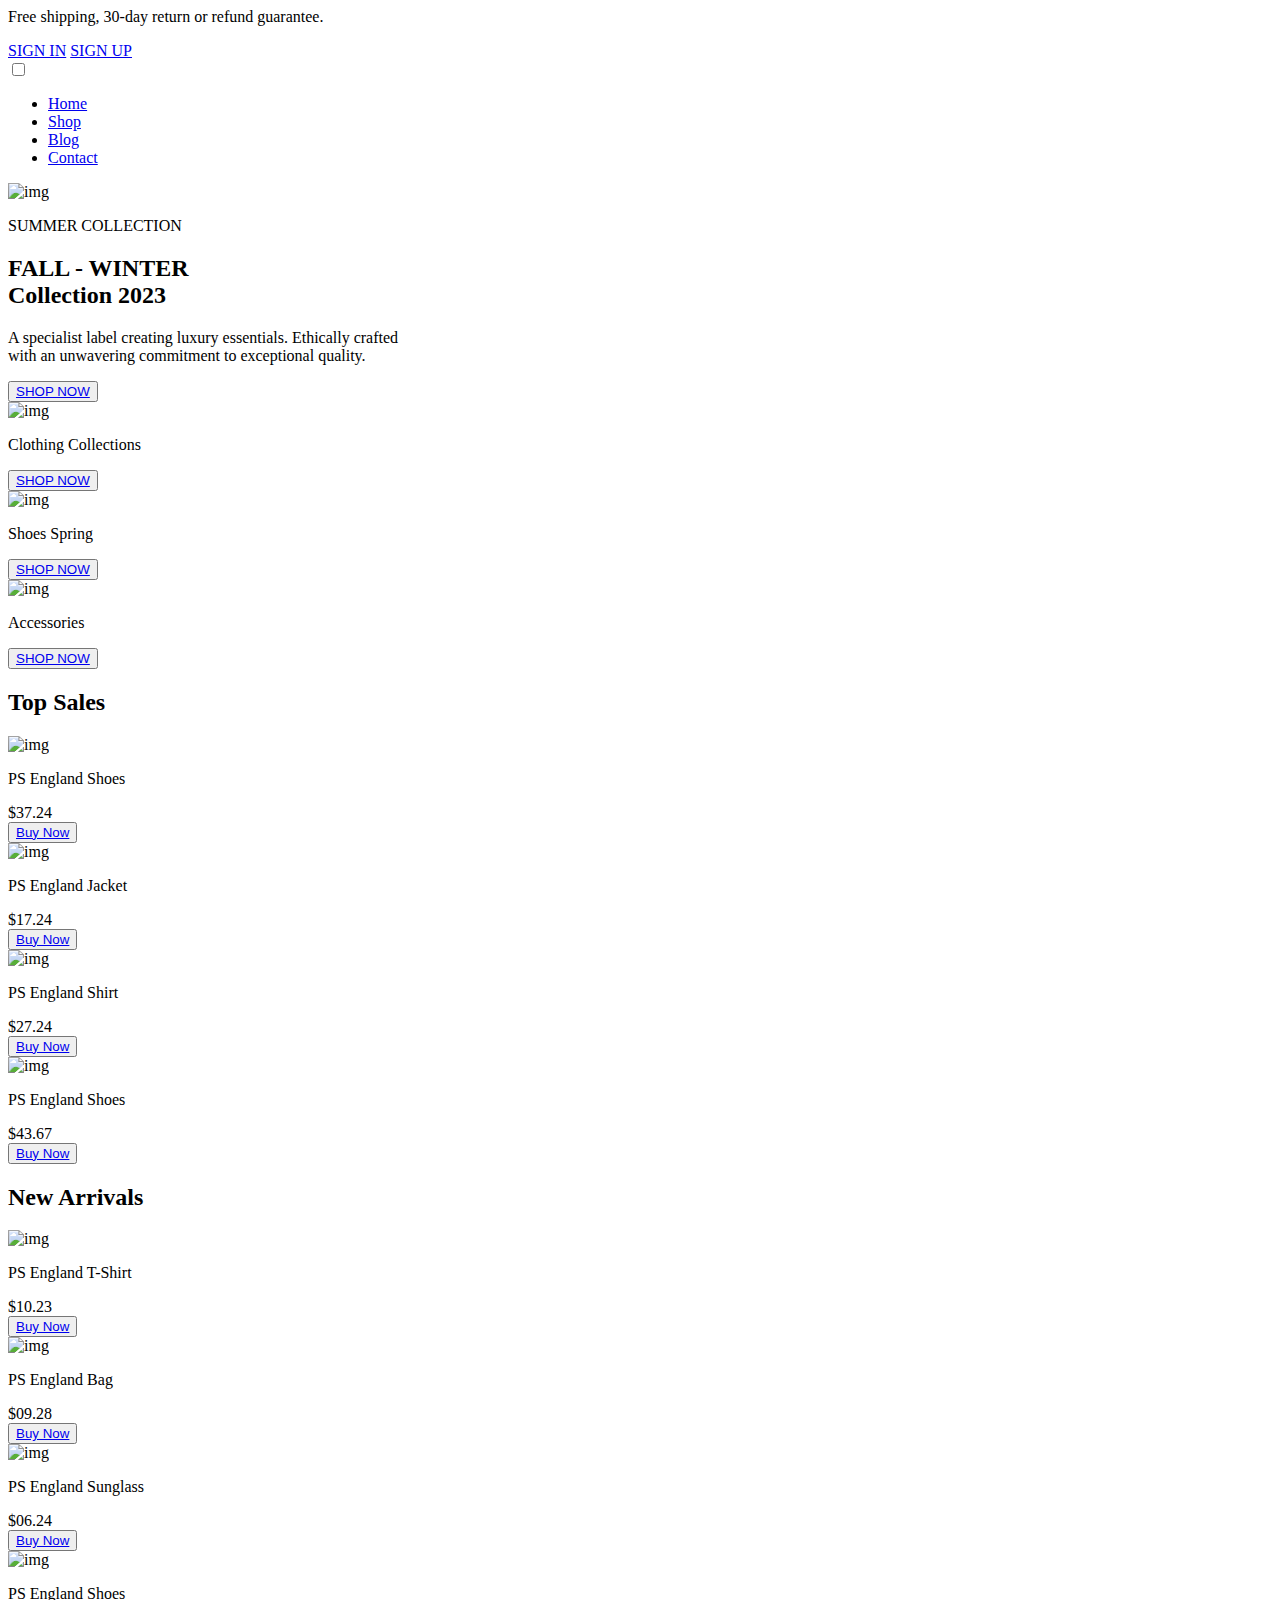
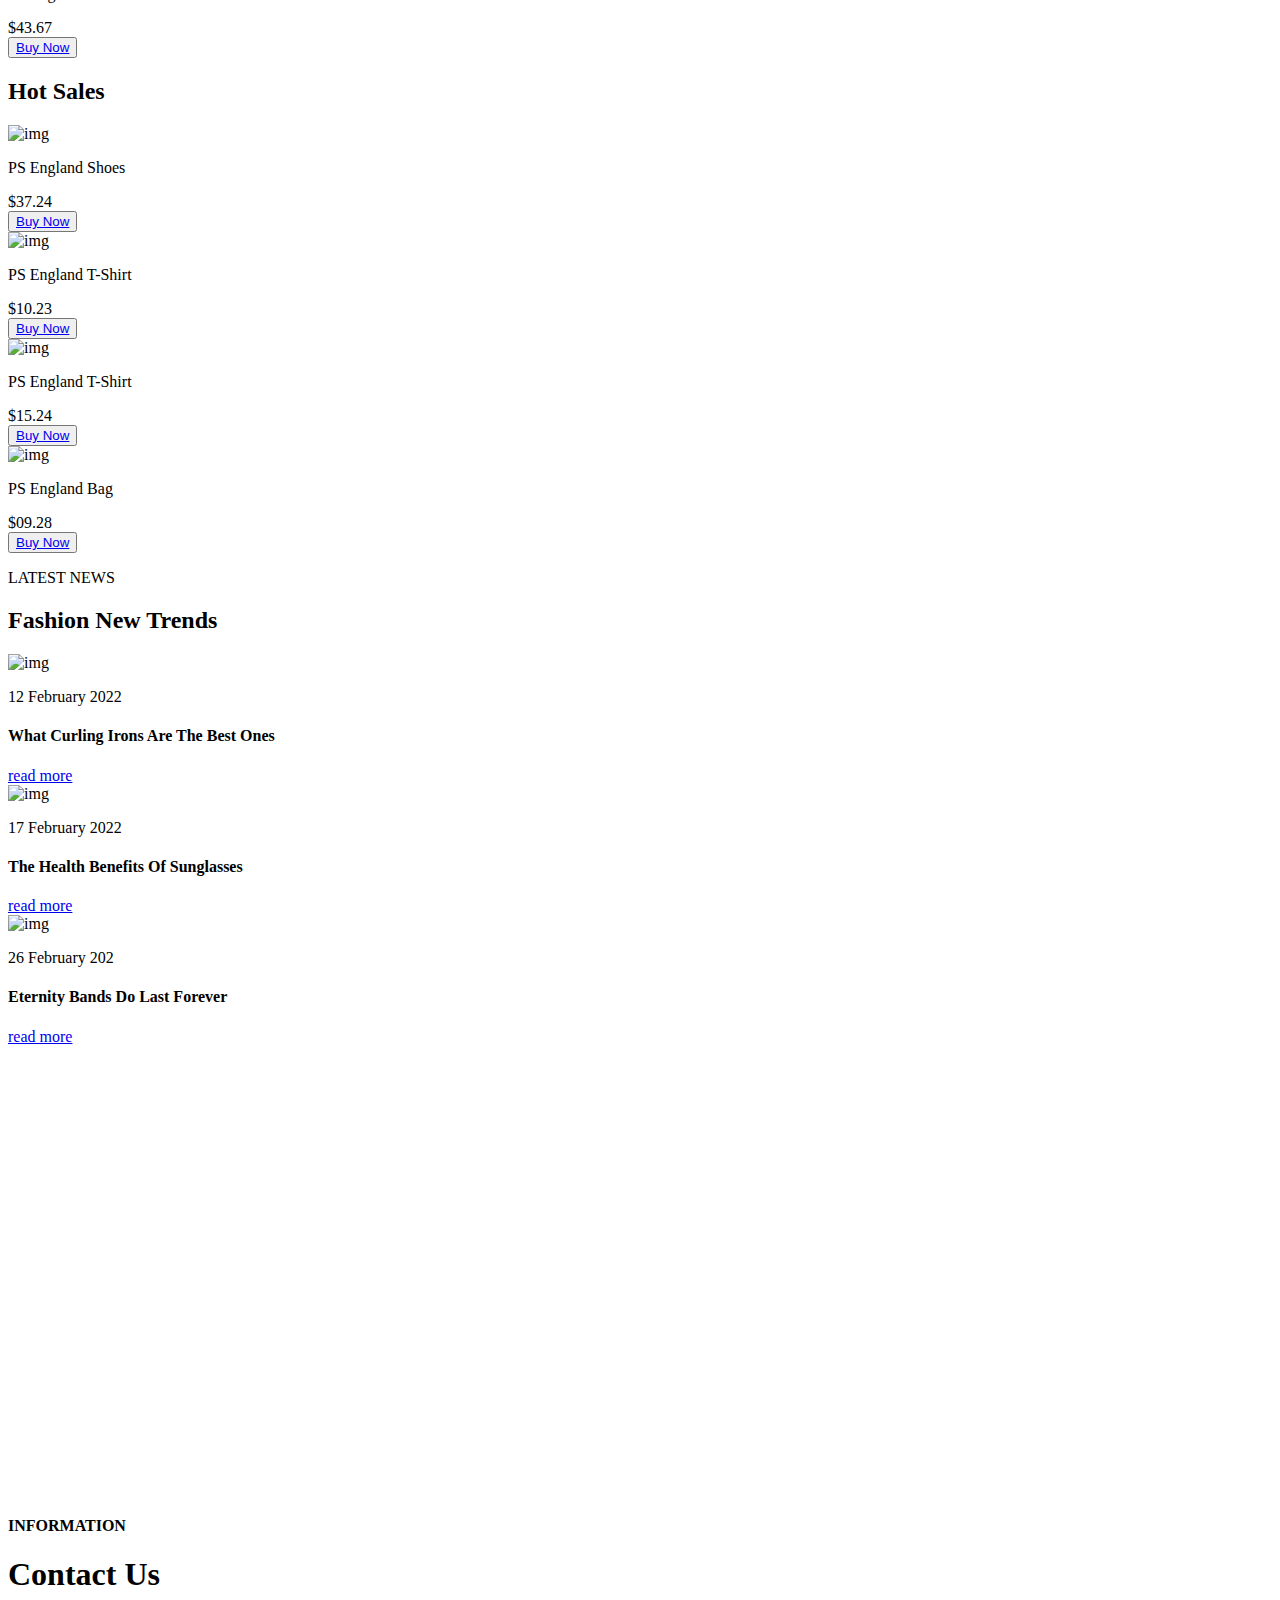
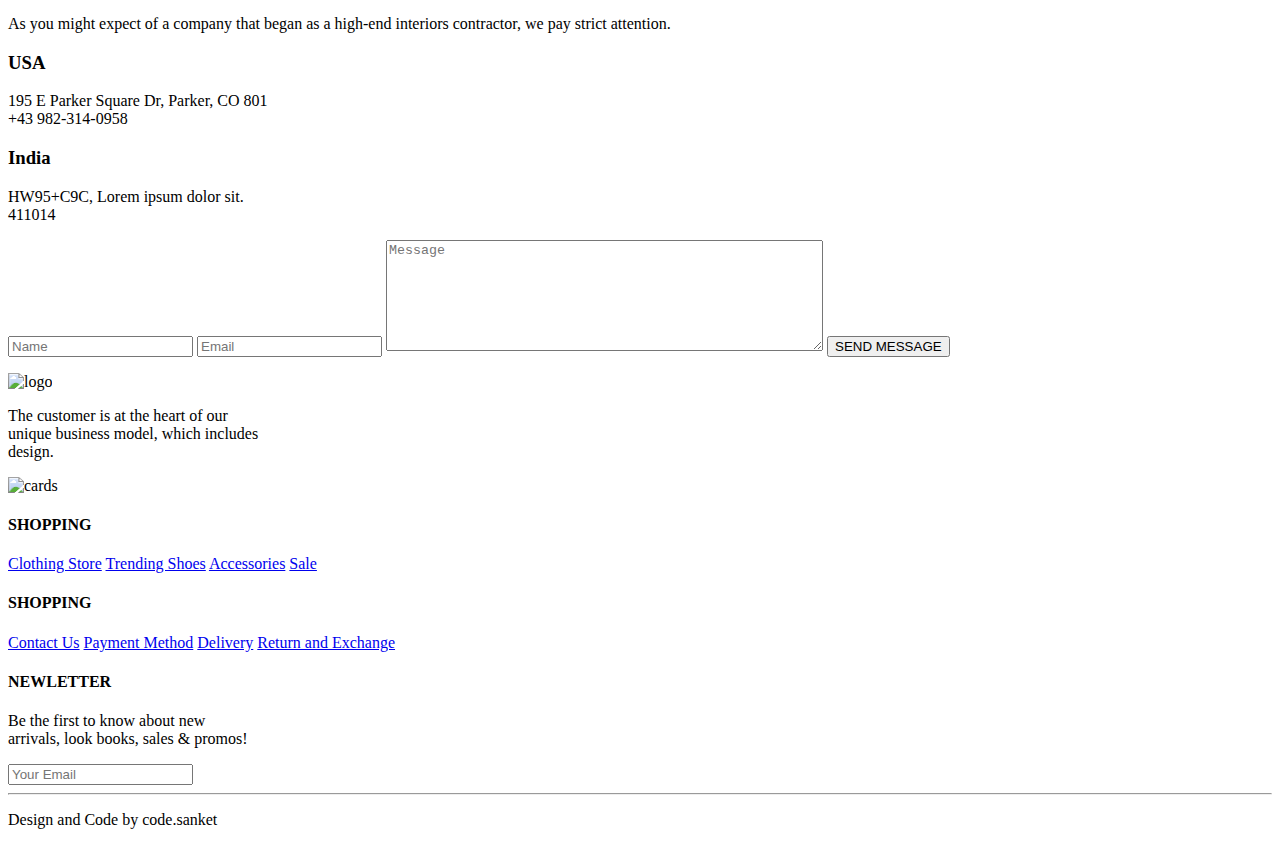
==== ECommerce/ecommerce.html @ dc6e9f36 "update" ====
<body>
    <section class=" top-txt ">
        <div class="head container ">
            <div class="head-txt ">
                <p>Free shipping, 30-day return or refund guarantee.</p>
            </div>
            <div class="sing_in_up ">
                <a href="# ">SIGN IN</a>
                <a href="# ">SIGN UP</a>
            </div>
        </div>
    </section>
    <nav class="navbar">
        <div class="navbar-container">
            <input type="checkbox" name="" id="checkbox">
            <div class="hamburger-lines">
                <span class="line line1"></span>
                <span class="line line2"></span>
                <span class="line line3"></span>
            </div>
            <ul class="menu-items">
                <li><a href="#home">Home</a></li>
                <li><a href="#sellers">Shop</a></li>
                <li><a href="#news">Blog</a></li>
                <li><a href="#contact">Contact</a></li>
            </ul>
            <div class="logo">
                <img src="https://i.postimg.cc/TP6JjSTt/logo.webp" alt="">
            </div>
        </div>
    </nav>
    <section id="home">
        <div class="home_page ">
            <div class="home_img ">
                <img src="https://i.postimg.cc/t403yfn9/home2.jpg" alt="img ">
            </div>
            <div class="home_txt ">
                <p class="collectio ">SUMMER COLLECTION</p>
                <h2>FALL - WINTER<br>Collection 2023</h2>
                <div class="home_label ">
                    <p>A specialist label creating luxury essentials. Ethically crafted<br>with an unwavering commitment to exceptional quality.</p>
                </div>
                <button><a href="#sellers">SHOP NOW</a><i class='bx bx-right-arrow-alt'></i></button>
                <div class="home_social_icons">
                    <a href="#"><i class='bx bxl-facebook'></i></a>
                    <a href="#"><i class='bx bxl-twitter'></i></a>
                    <a href="#"><i class='bx bxl-pinterest'></i></a>
                    <a href="#"><i class='bx bxl-instagram'></i></a>
                </div>
            </div>
        </div>
    </section>

    <section id="collection">
        <div class="collections container">
            <div class="content">
                <img src="https://i.postimg.cc/Xqmwr12c/clothing.webp" alt="img" />
                <div class="img-content">
                    <p>Clothing Collections</p>
                    <button><a href="#sellers">SHOP NOW</a></button>
                </div>
            </div>
            <div class="content2">
                <img src="https://i.postimg.cc/8CmBZH5N/shoes.webp" alt="img" />
                <div class="img-content2">
                    <p>Shoes Spring</p>
                    <button><a href="#sellers">SHOP NOW</a></button>
                </div>
            </div>
            <div class="content3">
                <img src="https://i.postimg.cc/MHv7KJYp/access.webp" alt="img" />
                <div class="img-content3">
                    <p>Accessories</p>
                    <button><a href="#sellers">SHOP NOW</a></button>
                </div>
            </div>
        </div>
    </section>
    <section id="sellers">
        <div class="seller container">
            <h2>Top Sales</h2>
            <div class="best-seller">
                <div class="best-p1">
                    <img src="https://i.postimg.cc/8CmBZH5N/shoes.webp" alt="img">
                    <div class="best-p1-txt">
                        <div class="name-of-p">
                            <p>PS England Shoes</p>
                        </div>
                        <div class="rating">
                            <i class='bx bxs-star'></i>
                            <i class='bx bxs-star'></i>
                            <i class='bx bxs-star'></i>
                            <i class='bx bx-star'></i>
                            <i class='bx bx-star'></i>
                        </div>
                        <div class="price">
                            &dollar;37.24
                            <div class="colors">
                                <i class='bx bxs-circle red'></i>
                                <i class='bx bxs-circle blue'></i>
                                <i class='bx bxs-circle white'></i>
                            </div>
                        </div>
                        <div class="buy-now">
                            <button><a href="https://codepen.io/sanketbodke/full/mdprZOq">Buy  Now</a></button>
                        </div>
                        <!-- <div class="add-cart">
                            <button>Add To Cart</button>
                        </div> -->
                    </div>
                </div>
                <div class="best-p1">
                    <img src="https://i.postimg.cc/76X9ZV8m/Screenshot_from_2022-06-03_18-45-12.png" alt="img">
                    <div class="best-p1-txt">
                        <div class="name-of-p">
                            <p>PS England Jacket</p>
                        </div>
                        <div class="rating">
                            <i class='bx bxs-star'></i>
                            <i class='bx bxs-star'></i>
                            <i class='bx bx-star'></i>
                            <i class='bx bx-star'></i>
                            <i class='bx bx-star'></i>
                        </div>
                        <div class="price">
                            &dollar;17.24
                            <div class="colors">
                                <i class='bx bxs-circle green'></i>
                                <i class='bx bxs-circle grey'></i>
                                <i class='bx bxs-circle brown'></i>
                            </div>
                        </div>
                        <div class="buy-now">
                            <button><a href="https://codepen.io/sanketbodke/full/mdprZOq">Buy  Now</a></button>
                        </div>
                    </div>
                </div>
                <div class="best-p1">
                    <img src="https://i.postimg.cc/j2FhzSjf/bs2.png" alt="img">
                    <div class="best-p1-txt">
                        <div class="name-of-p">
                            <p>PS England Shirt</p>
                        </div>
                        <div class="rating">
                            <i class='bx bxs-star'></i>
                            <i class='bx bxs-star'></i>
                            <i class='bx bxs-star'></i>
                            <i class='bx bxs-star'></i>
                            <i class='bx bx-star'></i>
                        </div>
                        <div class="price">
                            &dollar;27.24
                            <div class="colors">
                                <i class='bx bxs-circle brown'></i>
                                <i class='bx bxs-circle green'></i>
                                <i class='bx bxs-circle blue'></i>
                            </div>
                        </div>
                        <div class="buy-now">
                            <button><a href="https://codepen.io/sanketbodke/full/mdprZOq">Buy  Now</a></button>
                        </div>
                    </div>
                </div>
                <div class="best-p1">
                    <img src="https://i.postimg.cc/QtjSDzPF/bs3.png" alt="img">
                    <div class="best-p1-txt">
                        <div class="name-of-p">
                            <p>PS England Shoes</p>
                        </div>
                        <div class="rating">
                            <i class='bx bxs-star'></i>
                            <i class='bx bxs-star'></i>
                            <i class='bx bxs-star'></i>
                            <i class='bx bxs-star'></i>
                            <i class='bx bxs-star'></i>
                        </div>
                        <div class="price">
                            &dollar;43.67
                            <div class="colors">
                                <i class='bx bxs-circle red'></i>
                                <i class='bx bxs-circle grey'></i>
                                <i class='bx bxs-circle blue'></i>
                            </div>
                        </div>
                        <div class="buy-now">
                            <button><a href="https://codepen.io/sanketbodke/full/mdprZOq">Buy  Now</a></button>
                        </div>
                    </div>
                </div>
            </div>
        </div>
        <div class="seller container">
            <h2>New Arrivals</h2>
            <div class="best-seller">
                <div class="best-p1">
                    <img src="https://i.postimg.cc/fbnB2yfj/na1.png" alt="img">
                    <div class="best-p1-txt">
                        <div class="name-of-p">
                            <p>PS England T-Shirt</p>
                        </div>
                        <div class="rating">
                            <i class='bx bxs-star'></i>
                            <i class='bx bxs-star'></i>
                            <i class='bx bxs-star'></i>
                            <i class='bx bxs-star'></i>
                            <i class='bx bxs-star'></i>
                        </div>
                        <div class="price">
                            &dollar;10.23
                            <div class="colors">
                                <i class='bx bxs-circle blank'></i>
                                <i class='bx bxs-circle blue'></i>
                                <i class='bx bxs-circle brown'></i>
                            </div>
                        </div>
                        <div class="buy-now">
                            <button><a href="https://codepen.io/sanketbodke/full/mdprZOq">Buy  Now</a></button>
                        </div>
                    </div>
                </div>
                <div class="best-p1">
                    <img src="https://i.postimg.cc/zD02zJq8/na2.png" alt="img">
                    <div class="best-p1-txt">
                        <div class="name-of-p">
                            <p>PS England Bag</p>
                        </div>
                        <div class="rating">
                            <i class='bx bxs-star'></i>
                            <i class='bx bx-star'></i>
                            <i class='bx bx-star'></i>
                            <i class='bx bx-star'></i>
                            <i class='bx bx-star'></i>
                        </div>
                        <div class="price">
                            &dollar;09.28
                            <div class="colors">
                                <i class='bx bxs-circle brown'></i>
                                <i class='bx bxs-circle red'></i>
                                <i class='bx bxs-circle green'></i>
                            </div>
                        </div>
                        <div class="buy-now">
                            <button><a href="https://codepen.io/sanketbodke/full/mdprZOq">Buy  Now</a></button>
                        </div>
                    </div>
                </div>
                <div class="best-p1">
                    <img src="https://i.postimg.cc/Dfj5VBcz/sunglasses1.jpg" alt="img">
                    <div class="best-p1-txt">
                        <div class="name-of-p">
                            <p>PS England Sunglass</p>
                        </div>
                        <div class="rating">
                            <i class='bx bxs-star'></i>
                            <i class='bx bxs-star'></i>
                            <i class='bx bxs-star'></i>
                            <i class='bx bxs-star'></i>
                            <i class='bx bxs-star'></i>
                        </div>
                        <div class="price">
                            &dollar;06.24
                            <div class="colors">
                                <i class='bx bxs-circle grey'></i>
                                <i class='bx bxs-circle blank'></i>
                                <i class='bx bxs-circle blank'></i>
                            </div>
                        </div>
                        <div class="buy-now">
                            <button><a href="https://codepen.io/sanketbodke/full/mdprZOq">Buy  Now</a></button>
                        </div>
                    </div>
                </div>
                <div class="best-p1">
                    <img src="https://i.postimg.cc/FszW12Kc/na4.png" alt="img">
                    <div class="best-p1-txt">
                        <div class="name-of-p">
                            <p>PS England Shoes</p>
                        </div>
                        <div class="rating">
                            <i class='bx bxs-star'></i>
                            <i class='bx bxs-star'></i>
                            <i class='bx bxs-star'></i>
                            <i class='bx bxs-star'></i>
                            <i class='bx bxs-star'></i>
                        </div>
                        <div class="price">
                            &dollar;43.67
                            <div class="colors">
                                <i class='bx bxs-circle grey'></i>
                                <i class='bx bxs-circle red'></i>
                                <i class='bx bxs-circle blue'></i>
                            </div>
                        </div>
                        <div class="buy-now">
                            <button><a href="https://codepen.io/sanketbodke/full/mdprZOq">Buy  Now</a></button>
                        </div>
                    </div>
                </div>
            </div>
        </div>
        <div class="seller container">
            <h2>Hot Sales</h2>
            <div class="best-seller">
                <div class="best-p1">
                    <img src="https://i.postimg.cc/jS7pSQLf/na4.png" alt="img">
                    <div class="best-p1-txt">
                        <div class="name-of-p">
                            <p>PS England Shoes</p>
                        </div>
                        <div class="rating">
                            <i class='bx bxs-star'></i>
                            <i class='bx bxs-star'></i>
                            <i class='bx bxs-star'></i>
                            <i class='bx bxs-star'></i>
                            <i class='bx bxs-star'></i>
                        </div>
                        <div class="price">
                            &dollar;37.24
                            <div class="colors">
                                <i class='bx bxs-circle grey'></i>
                                <i class='bx bxs-circle black'></i>
                                <i class='bx bxs-circle blue'></i>
                            </div>
                        </div>
                        <div class="buy-now">
                            <button><a href="https://codepen.io/sanketbodke/full/mdprZOq">Buy  Now</a></button>
                        </div>
                    </div>
                </div>
                <div class="best-p1">
                    <img src="https://i.postimg.cc/fbnB2yfj/na1.png" alt="img">
                    <div class="best-p1-txt">
                        <div class="name-of-p">
                            <p>PS England T-Shirt</p>
                        </div>
                        <div class="rating">
                            <i class='bx bxs-star'></i>
                            <i class='bx bxs-star'></i>
                            <i class='bx bxs-star'></i>
                            <i class='bx bxs-star'></i>
                            <i class='bx bxs-star'></i>
                        </div>
                        <div class="price">
                            &dollar;10.23
                            <div class="colors">
                                <i class='bx bxs-circle blank'></i>
                                <i class='bx bxs-circle blue'></i>
                                <i class='bx bxs-circle brown'></i>
                            </div>
                        </div>
                        <div class="buy-now">
                            <button><a href="https://codepen.io/sanketbodke/full/mdprZOq">Buy  Now</a></button>
                        </div>
                    </div>
                </div>
                <div class="best-p1">
                    <img src="https://i.postimg.cc/RhVP7YQk/hs1.png" alt="img">
                    <div class="best-p1-txt">
                        <div class="name-of-p">
                            <p>PS England T-Shirt</p>
                        </div>
                        <div class="rating">
                            <i class='bx bxs-star'></i>
                            <i class='bx bxs-star'></i>
                            <i class='bx bxs-star'></i>
                            <i class='bx bxs-star'></i>
                            <i class='bx bxs-star'></i>
                        </div>
                        <div class="price">
                            &dollar;15.24
                            <div class="colors">
                                <i class='bx bxs-circle blank'></i>
                                <i class='bx bxs-circle red'></i>
                                <i class='bx bxs-circle blue'></i>
                            </div>
                        </div>
                        <div class="buy-now">
                            <button><a href="https://codepen.io/sanketbodke/full/mdprZOq">Buy  Now</a></button>
                        </div>
                    </div>
                </div>
                <div class="best-p1">
                    <img src="https://i.postimg.cc/zD02zJq8/na2.png" alt="img">
                    <div class="best-p1-txt">
                        <div class="name-of-p">
                            <p>PS England Bag</p>
                        </div>
                        <div class="rating">
                            <i class='bx bxs-star'></i>
                            <i class='bx bx-star'></i>
                            <i class='bx bx-star'></i>
                            <i class='bx bx-star'></i>
                            <i class='bx bx-star'></i>
                        </div>
                        <div class="price">
                            &dollar;09.28
                            <div class="colors">
                                <i class='bx bxs-circle blank'></i>
                                <i class='bx bxs-circle grey'></i>
                                <i class='bx bxs-circle brown'></i>
                            </div>
                        </div>
                        <div class="buy-now">
                            <button><a href="https://codepen.io/sanketbodke/full/mdprZOq">Buy  Now</a></button>
                        </div>
                    </div>
                </div>
            </div>
        </div>
    </section>
    <section id="news">
        <div class="news-heading">
            <p>LATEST NEWS</p>
            <h2>Fashion New Trends</h2>
        </div>
        <div class="l-news container">
            <div class="l-news1">
                <div class="news1-img">
                    <img src="https://i.postimg.cc/2y6wbZCm/news1.jpg" alt="img">
                </div>
                <div class="news1-conte">
                    <div class="date-news1">
                        <p><i class='bx bxs-calendar'></i> 12 February 2022</p>
                        <h4>What Curling Irons Are The Best Ones</h4>
                        <a href="https://www.vogue.com/article/best-curling-irons" target="_blank">read more</a>
                    </div>
                </div>
            </div>
            <div class="l-news2">
                <div class="news2-img">
                    <img src="https://i.postimg.cc/9MXPK7RT/news2.jpg" alt="img">
                </div>
                <div class="news2-conte">
                    <div class="date-news2">
                        <p><i class='bx bxs-calendar'></i> 17 February 2022</p>
                        <h4>The Health Benefits Of Sunglasses</h4>
                        <a href="https://www.rivieraopticare.com/blog/314864-the-health-benefits-of-wearing-sunglasses_2/" target="_blank">read more</a>
                    </div>
                </div>
            </div>
            <div class="l-news3">
                <div class="news3-img">
                    <img src="https://i.postimg.cc/x1KKdRLM/news3.jpg" alt="img">
                </div>
                <div class="news3-conte">
                    <div class="date-news3">
                        <p><i class='bx bxs-calendar'></i> 26 February 202</p>
                        <h4>Eternity Bands Do Last Forever</h4>
                        <a href="https://www.briangavindiamonds.com/news/eternity-bands-symbolize-love-that-lasts-forever/" target="_blank">read more</a>
                    </div>
                </div>
            </div>
        </div>
    </section>
    <section id="contact">
        <div class="contact container">
        <div class="map">
            <iframe src="https://www.google.com/maps/embed?pb=!1m18!1m12!1m3!1d3782.121169986175!2d73.90618951442687!3d18.568575172551647!2m3!1f0!2f0!3f0!3m2!1i1024!2i768!4f13.1!3m3!1m2!1s0x3bc2c131ed5b54a7%3A0xad718b8b2c93d36d!2sSky%20Vista!5e0!3m2!1sen!2sin!4v1654257749399!5m2!1sen!2sin"
                width="600" height="450" style="border:0;" allowfullscreen="" loading="lazy" referrerpolicy="no-referrer-when-downgrade"></iframe>
        </div>
        <form action="https://formspree.io/f/xzbowpjq" method="POST">
            <div class="form">
                <div class="form-txt">
                    <h4>INFORMATION</h4>
                    <h1>Contact Us</h1>
                    <span>As you might expect of a company that began as a high-end interiors contractor, we pay strict
                        attention.</span>
                    <h3>USA</h3>
                    <p>195 E Parker Square Dr, Parker, CO 801<br>+43 982-314-0958</p>
                    <h3>India</h3>
                    <p>HW95+C9C, Lorem ipsum dolor sit.<br>411014</p>
                </div>
                <div class="form-details">
                    <input type="text" name="name" id="name" placeholder="Name" required>
                    <input type="email" name="email" id="email" placeholder="Email" required>
                    <textarea name="message" id="message" cols="52" rows="7" placeholder="Message" required></textarea>
                    <button>SEND MESSAGE</button>
                </div>
            </div>
        </form>
    </div>
    </section>
    <footer>
        <div class="footer-container container">
            <div class="content_1">
                <img src="https://i.postimg.cc/htGyQ4JB/footer-logo.png" alt="logo">
                <p>The customer is at the heart of our<br>unique business model, which includes<br>design.</p>
                <img src="https://i.postimg.cc/Nj9dgJ98/cards.png" alt="cards">
            </div>
            <div class="content_2">
                <h4>SHOPPING</h4>
                <a href="#sellers">Clothing Store</a>
                <a href="#sellers">Trending Shoes</a>
                <a href="#sellers">Accessories</a>
                <a href="#sellers">Sale</a>
            </div>
            <div class="content_3">
                <h4>SHOPPING</h4>
                <a href="./contact.html">Contact Us</a>
                <a href="https://payment-method-sb.netlify.app/" target="_blank">Payment Method</a>
                <a href="https://delivery-status-sb.netlify.app/" target="_blank">Delivery</a>
                <a href="https://codepen.io/sandeshbodake/full/Jexxrv" target="_blank">Return and Exchange</a>
            </div>
            <div class="content_4">
                <h4>NEWLETTER</h4>
                <p>Be the first to know about new<br>arrivals, look books, sales & promos!</p>
                <div class="f-mail">
                    <input type="email" placeholder="Your Email">
                    <i class='bx bx-envelope'></i>
                </div>
                <hr>
            </div>
        </div>
        <div class="f-design">
            <div class="f-design-txt container">
                <p>Design and Code by code.sanket</p>
            </div>
        </div>
    </footer>
</body>
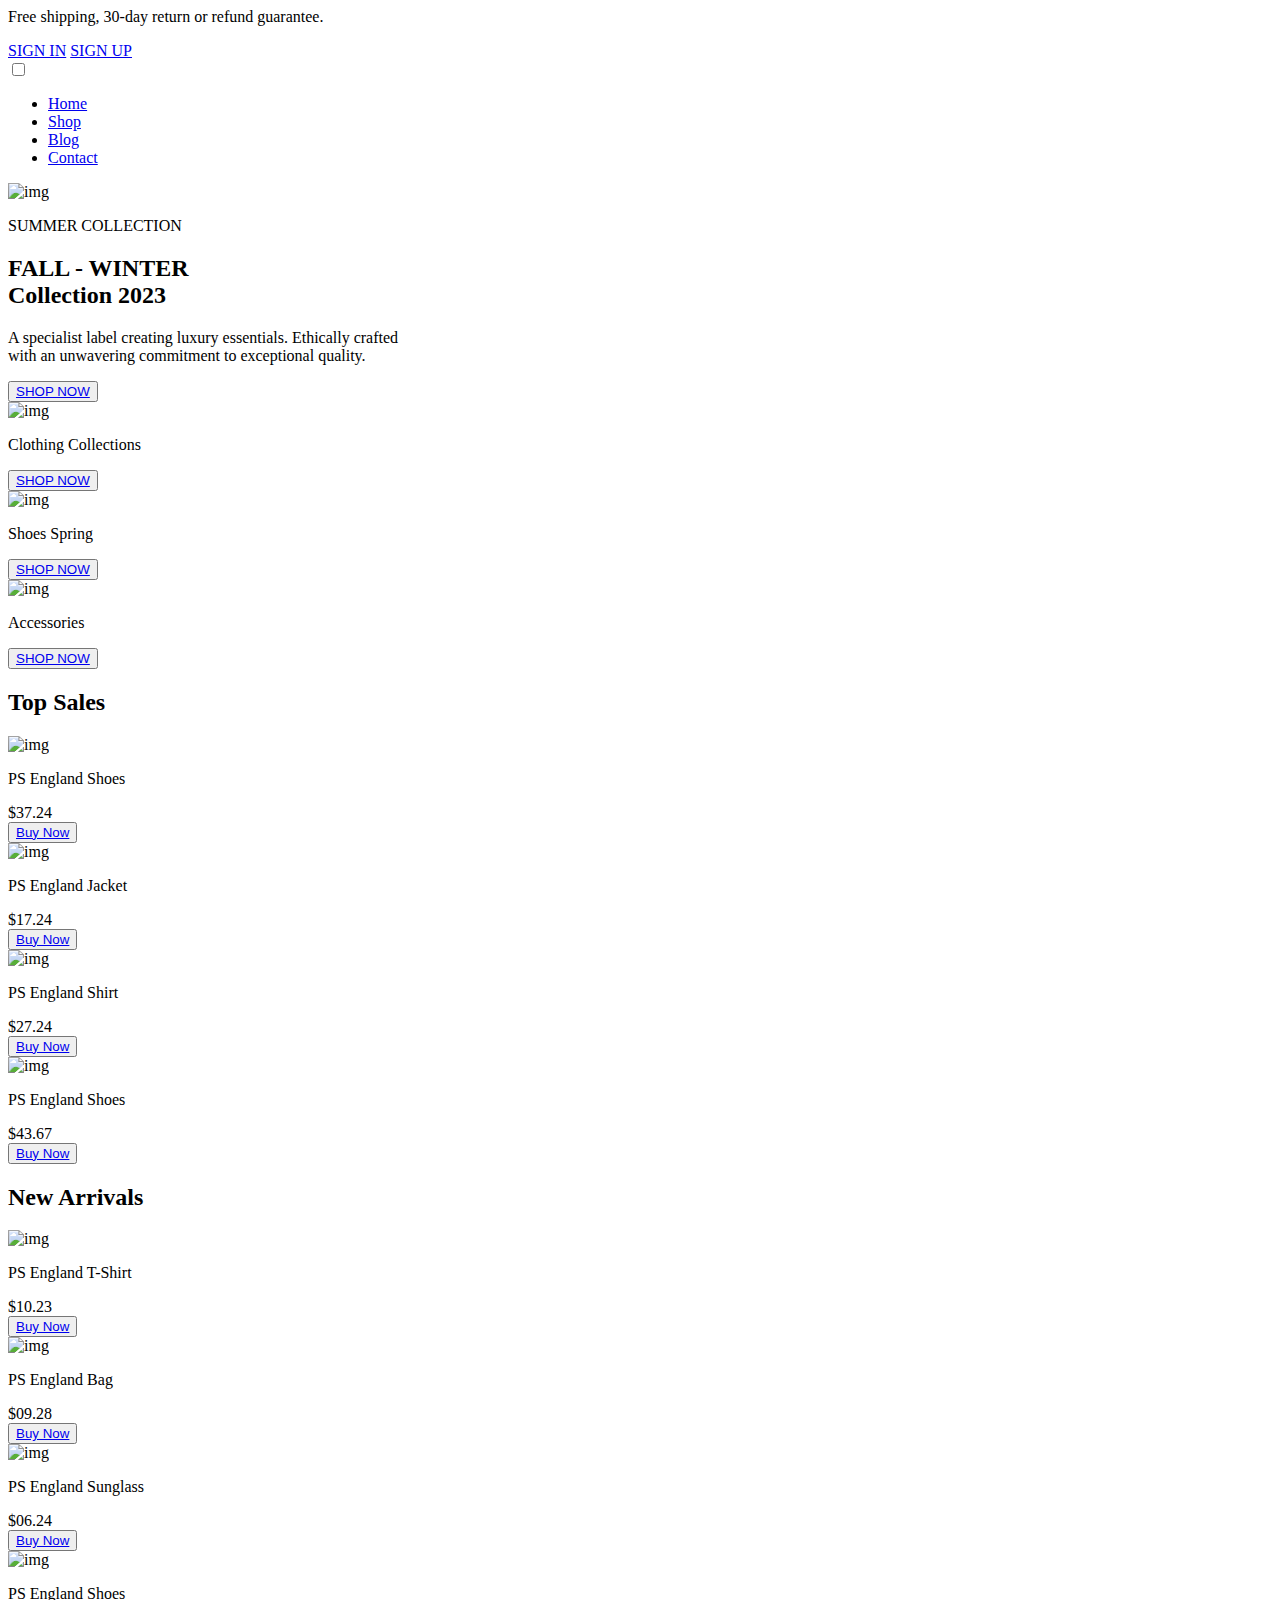
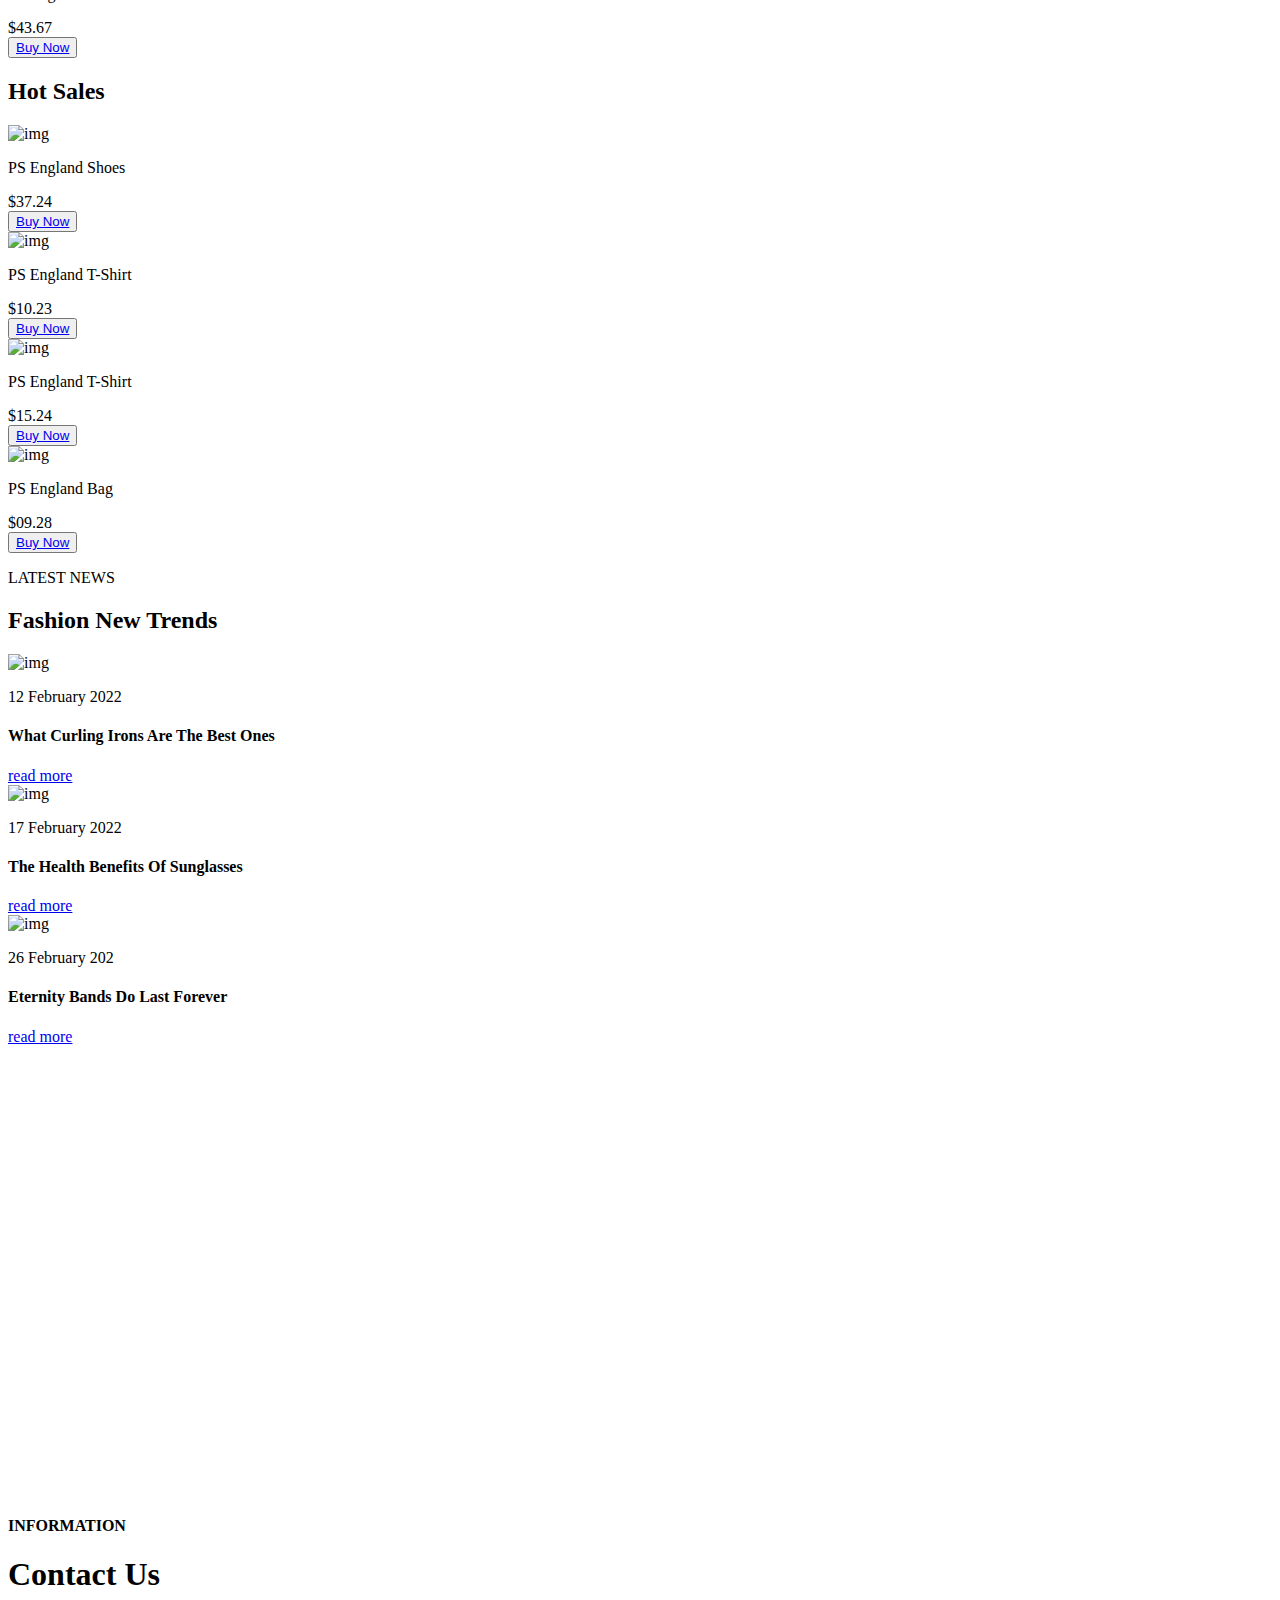
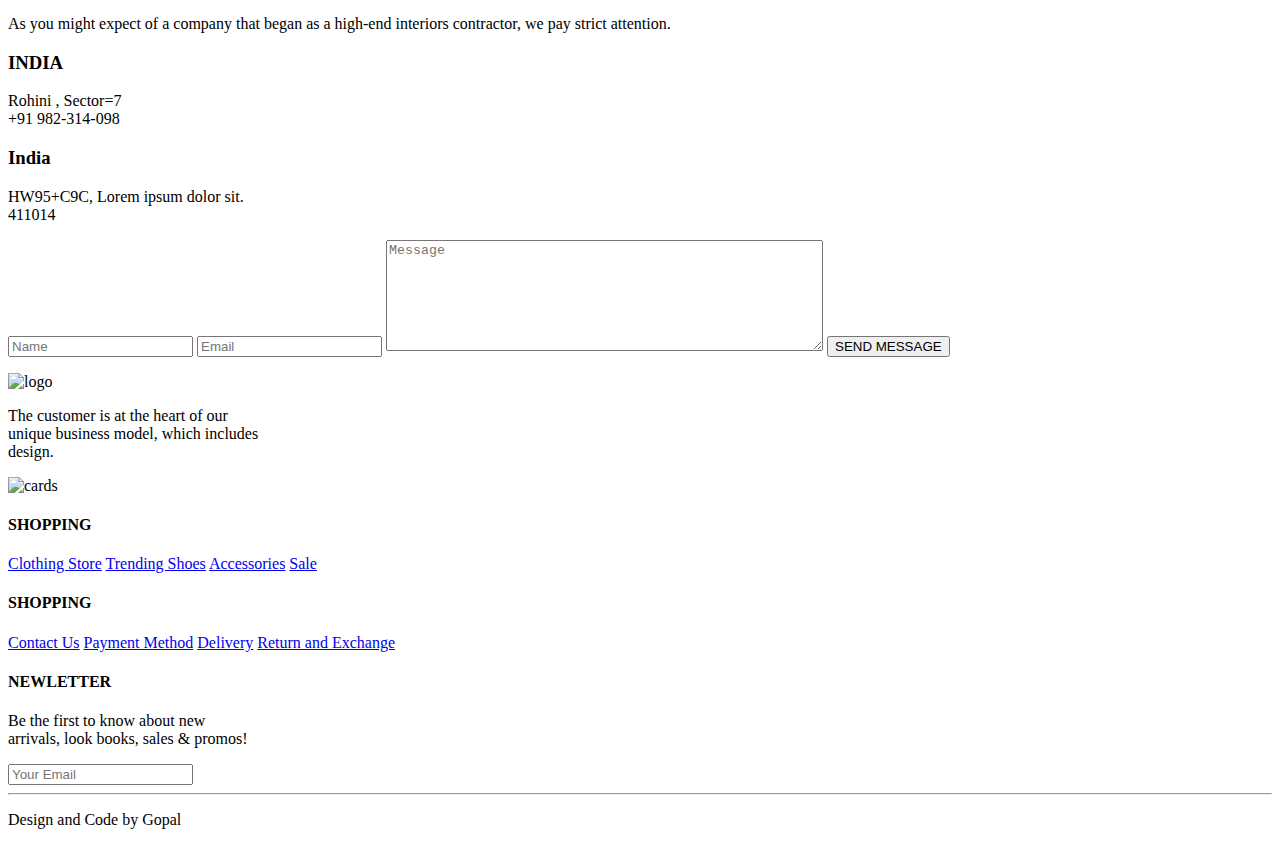
==== commit c14bd72a: "update" ====
--- a/ECommerce/ecommerce.html
+++ b/ECommerce/ecommerce.html
@@ -465,8 +465,8 @@
                     <h1>Contact Us</h1>
                     <span>As you might expect of a company that began as a high-end interiors contractor, we pay strict
                         attention.</span>
-                    <h3>USA</h3>
-                    <p>195 E Parker Square Dr, Parker, CO 801<br>+43 982-314-0958</p>
+                    <h3>INDIA</h3>
+                    <p>Rohini , Sector=7<br>+91 982-314-098</p>
                     <h3>India</h3>
                     <p>HW95+C9C, Lorem ipsum dolor sit.<br>411014</p>
                 </div>
@@ -513,7 +513,7 @@
         </div>
         <div class="f-design">
             <div class="f-design-txt container">
-                <p>Design and Code by code.sanket</p>
+                <p>Design and Code by Gopal</p>
             </div>
         </div>
     </footer>
